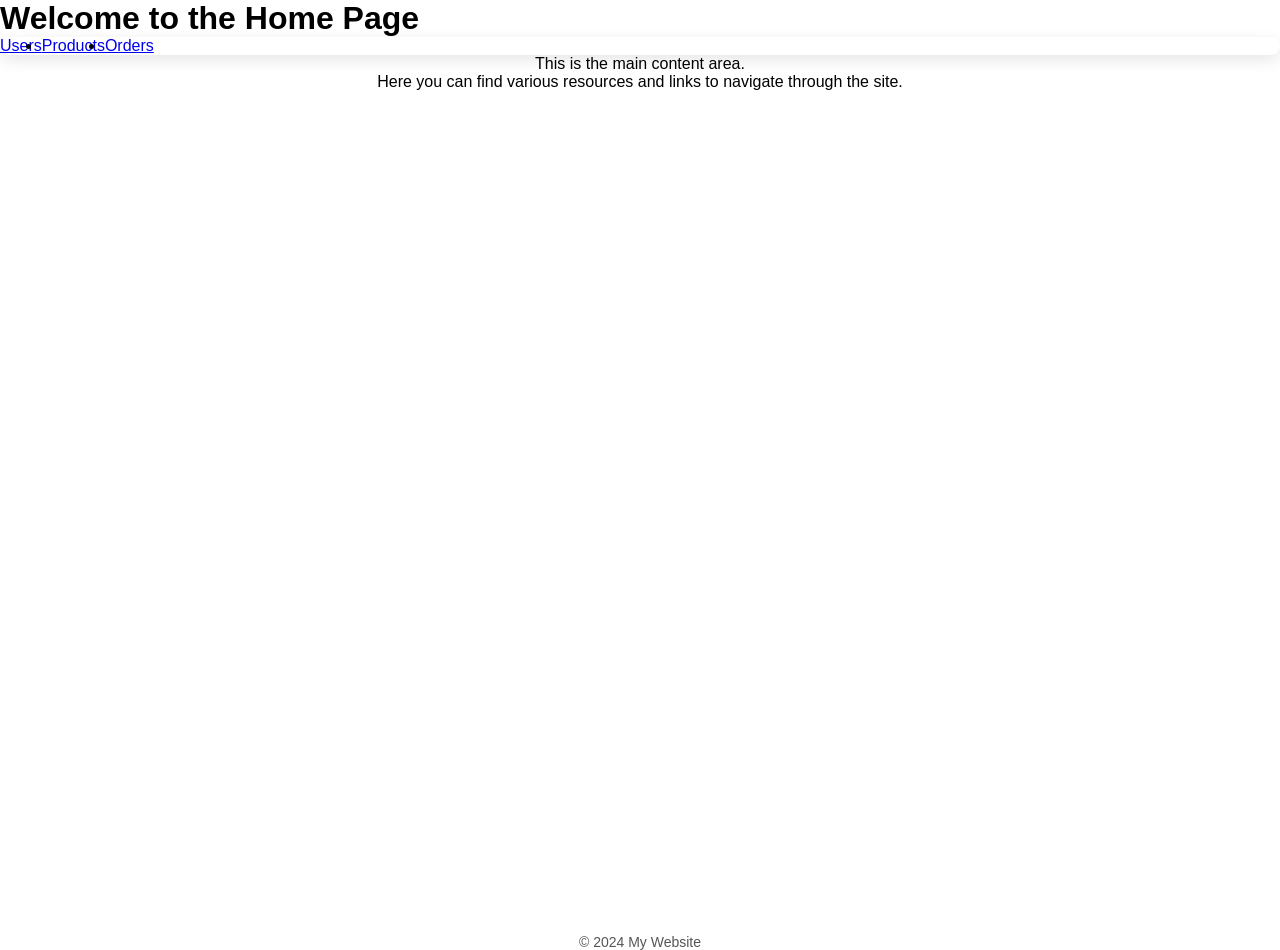
==== home.html @ 0906c7bf "init commit" ====
<!DOCTYPE html>
<html lang="en">
<head>
    <meta charset="UTF-8">
    <meta name="viewport" content="width=device-width, initial-scale=1.0">
    <link rel="stylesheet" href="style.css">
    <title>Document</title>
</head>
<body>
    <h1>Welcome to the Home Page</h1>
    <ul class="navigation">
        <li><a href="/users">Users</a></li>
        <li><a href="/products">Products</a></li>
        <li><a href="/orders">Orders</a></li>
    </ul>
    <main class="content">
        <p>This is the main content area.</p>
        <p>Here you can find various resources and links to navigate through the site.</p>
    </main>
    <div class="footer">
        <footer>
            <p>&copy; 2024 My Website</p>
        </footer>
    </div>
</body>
</html>
---- style.css ----
*{
    margin: 0;
    padding: 0;
    box-sizing: border-box;
    font-family: 'Poppins', sans-serif;
}

.navigation{
   display: flex;
    background: #fff;
    border-radius: 10px;
    box-shadow: 0 5px 15px rgba(0,0,0,0.1);
}
.navigation ul{
    display: flex;
    justify-content: center;
    align-items: center;

}
.navigation ul li{
    list-style: none;
}
.navigation ul li a{
    gap: 40px;
    width: 100%;
    height: 100%;
    text-decoration: none;
    color: #555;
    font-size: 24px;
}
.footer{
    position: absolute;
    bottom: -50px;
    left: 0;
    width: 100%;
    text-align: center;
    font-size: 14px;
    color: #555;
}
.footer p a{
    color: #ff3d00;
    text-decoration: none;
}
.content{
    text-align: center;
    margin-bottom: 20px;
}
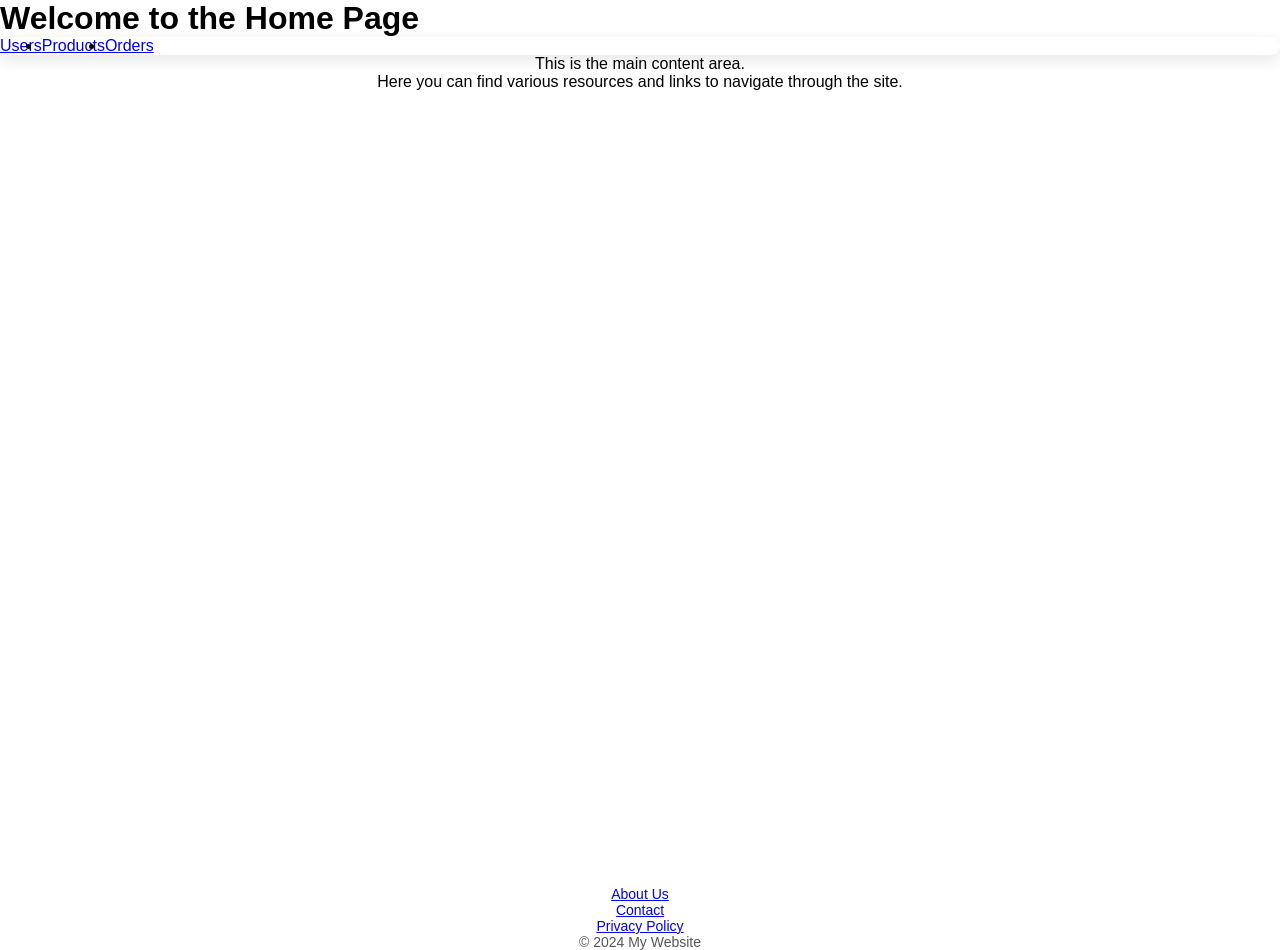
==== commit 83afb2ef: "update on feature" ====
--- a/home.html
+++ b/home.html
@@ -18,6 +18,11 @@
         <p>Here you can find various resources and links to navigate through the site.</p>
     </main>
     <div class="footer">
+        <ul>
+            <li><a href="/about">About Us</a></li>
+            <li><a href="/contact">Contact</a></li>
+            <li><a href="/privacy">Privacy Policy</a></li>
+        </ul>
         <footer>
             <p>&copy; 2024 My Website</p>
         </footer>
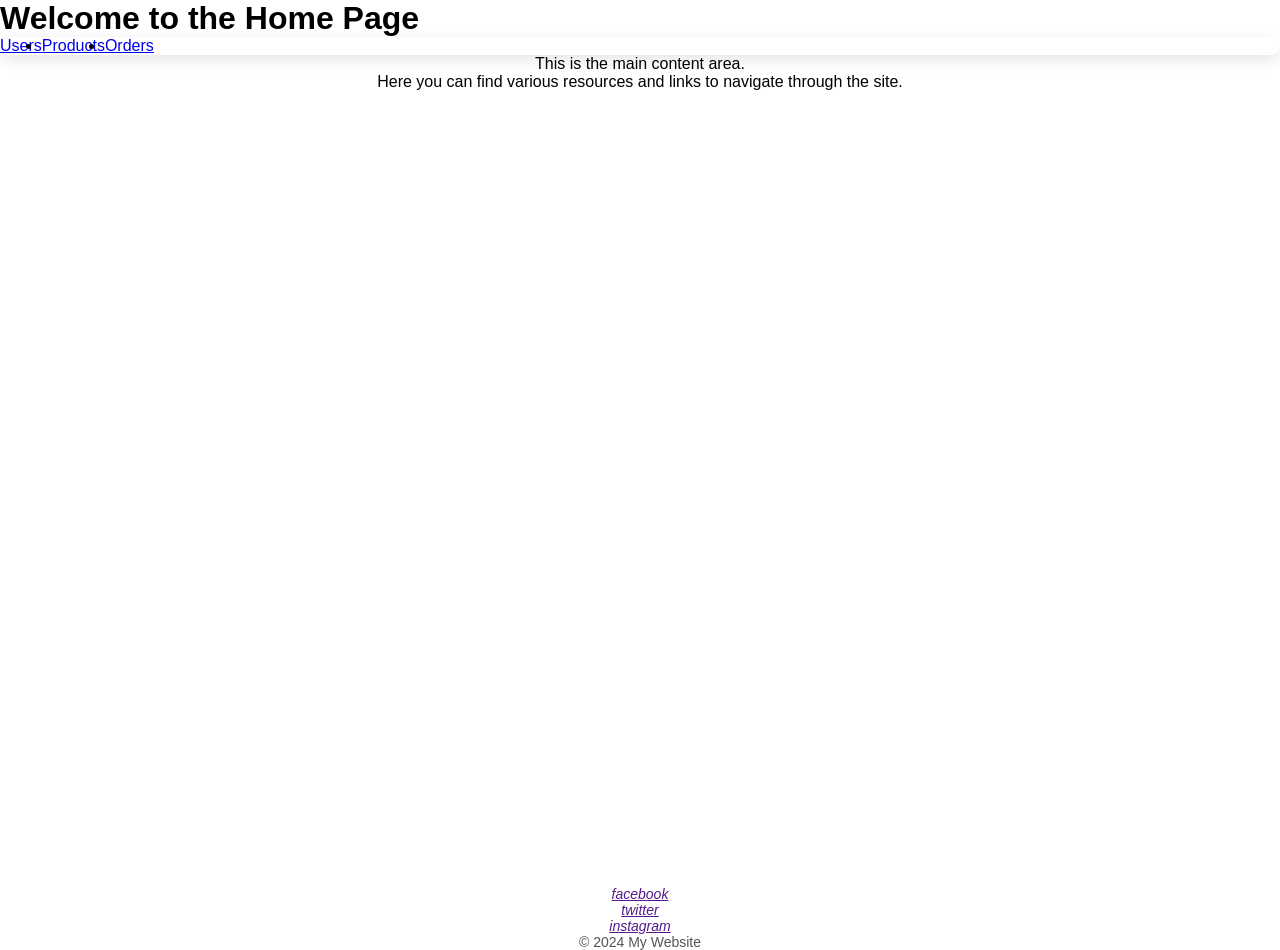
==== commit 6f327986: "update footer" ====
--- a/home.html
+++ b/home.html
@@ -19,9 +19,15 @@
     </main>
     <div class="footer">
         <ul>
-            <li><a href="/about">About Us</a></li>
-            <li><a href="/contact">Contact</a></li>
-            <li><a href="/privacy">Privacy Policy</a></li>
+            <li>
+                <a href=""><i>facebook</i></a>
+            </li>
+            <li>
+                <a href=""><i>twitter</i></a>
+            </li>
+            <li>
+                <a href=""><i>instagram</i></a>
+            </li>
         </ul>
         <footer>
             <p>&copy; 2024 My Website</p>
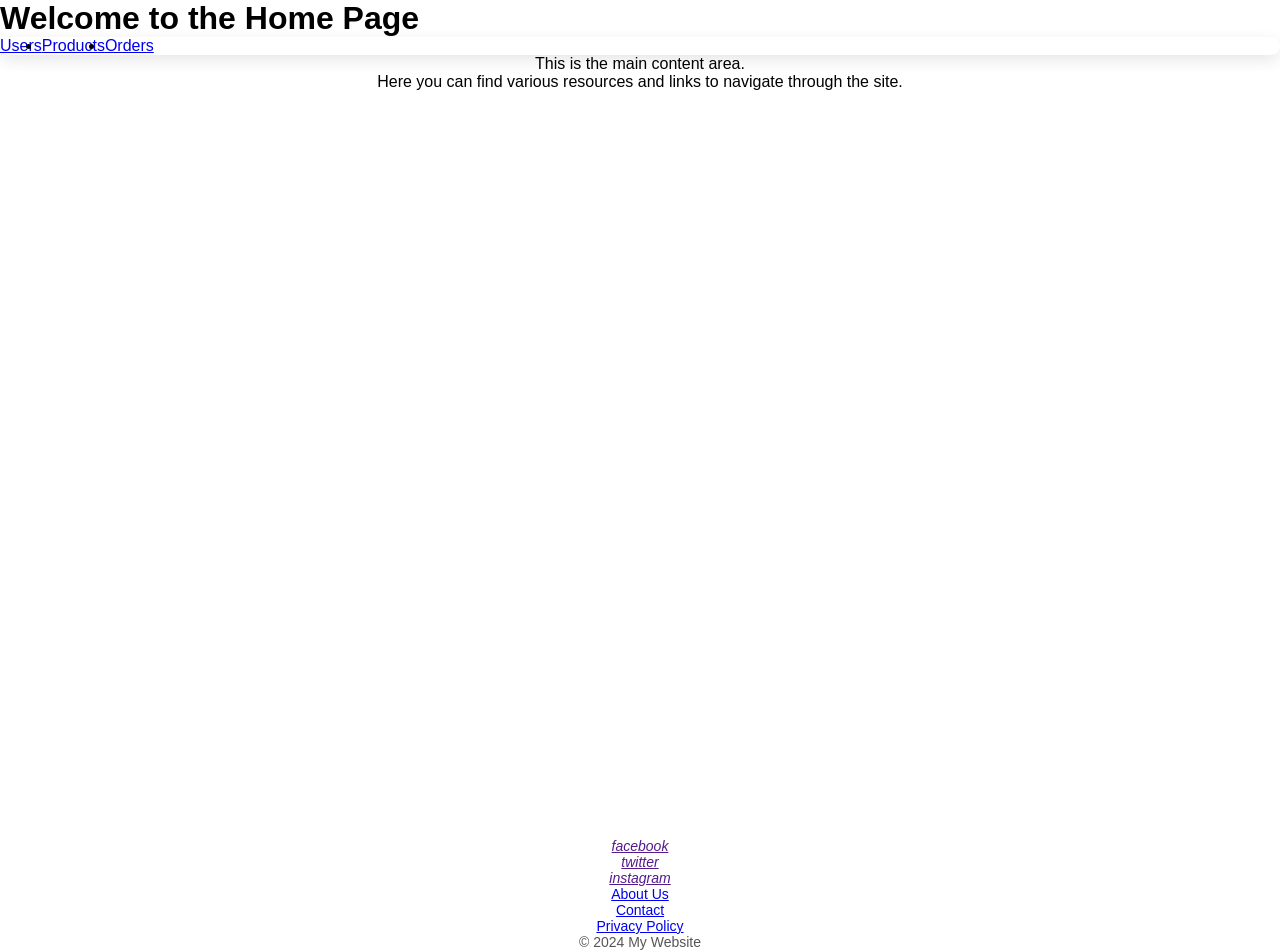
==== commit 4f10aba2: "Merge branch 'feature'" ====
--- a/home.html
+++ b/home.html
@@ -29,6 +29,11 @@
                 <a href=""><i>instagram</i></a>
             </li>
         </ul>
+        <ul>
+            <li><a href="/about">About Us</a></li>
+            <li><a href="/contact">Contact</a></li>
+            <li><a href="/privacy">Privacy Policy</a></li>
+        </ul>
         <footer>
             <p>&copy; 2024 My Website</p>
         </footer>
